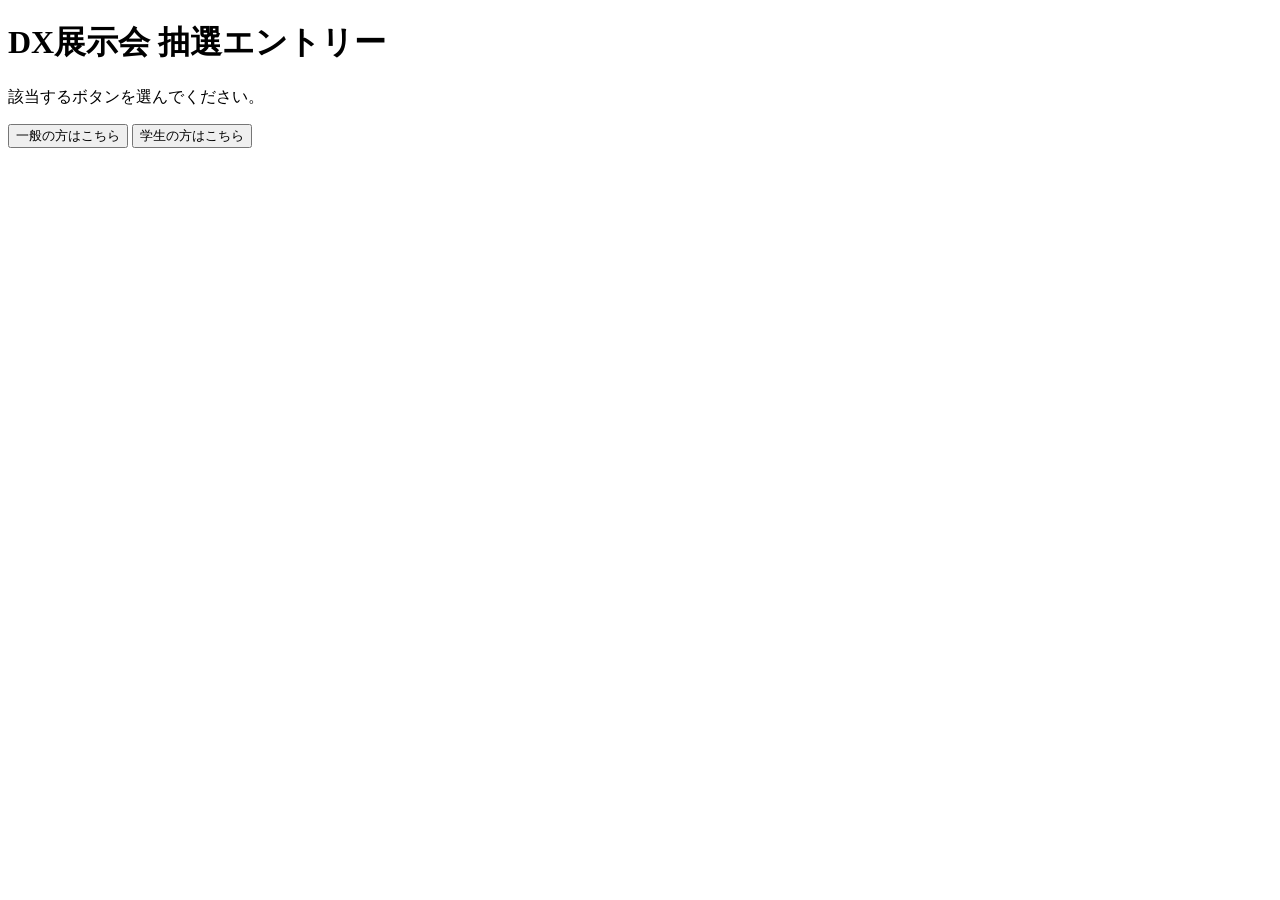
==== index.html @ 765ed49c "Create index.html" ====
<!DOCTYPE html>
<html lang="ja">
<head>
  <meta charset="UTF-8">
  <title>DX展示会 抽選エントリー</title>
  <meta name="viewport" content="width=device-width, initial-scale=1">
</head>
<body>
  <div class="entry-container">
    <h1>DX展示会 抽選エントリー</h1>
    <p>該当するボタンを選んでください。</p>

    <div class="entry-buttons">
      <button onclick="location.href='general.html'">
        一般の方はこちら
      </button>

      <button onclick="location.href='student.html'">
        学生の方はこちら
      </button>
    </div>
  </div>
</body>
</html>
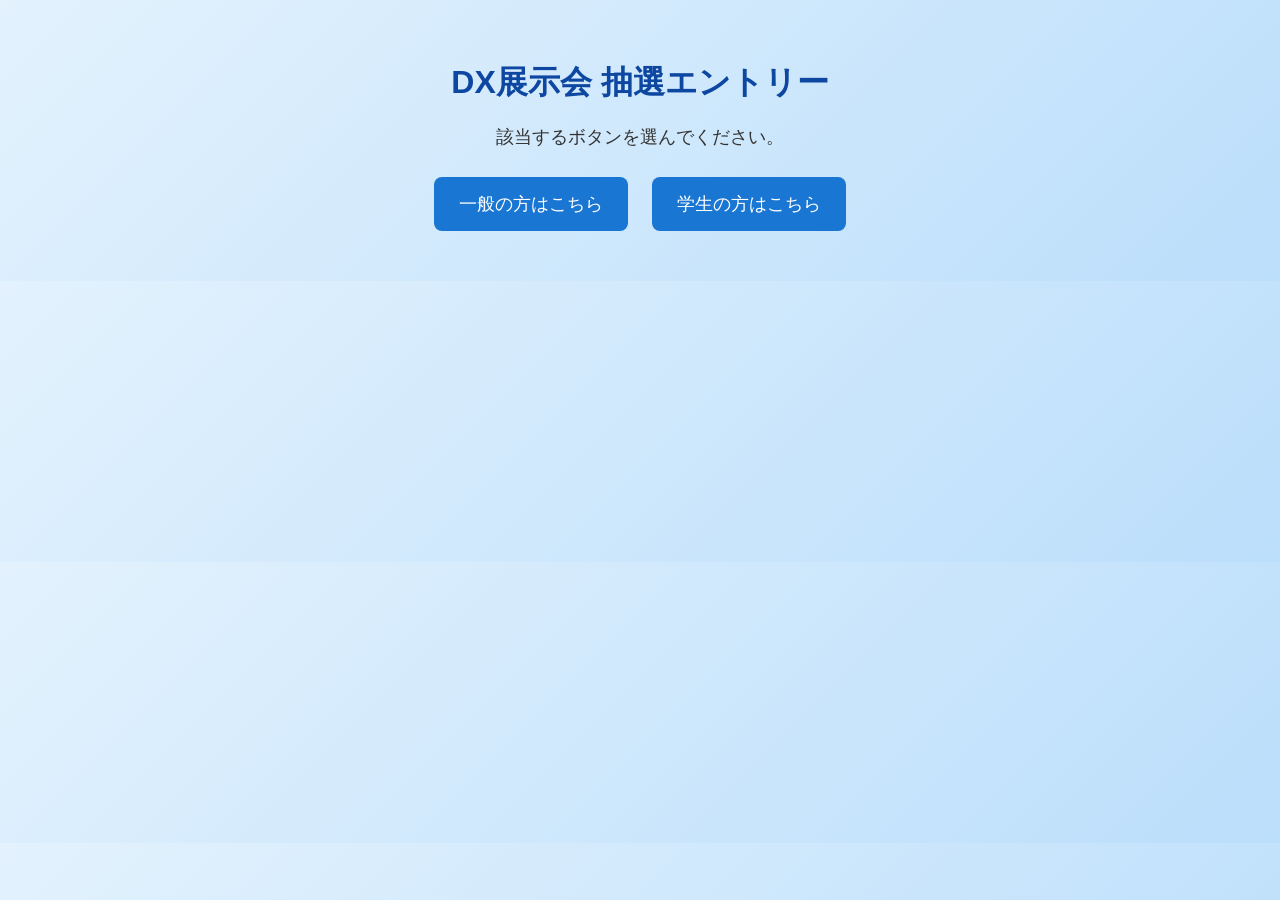
==== commit 355569da: "Update index.html" ====
--- a/index.html
+++ b/index.html
@@ -4,6 +4,7 @@
   <meta charset="UTF-8">
   <title>DX展示会 抽選エントリー</title>
   <meta name="viewport" content="width=device-width, initial-scale=1">
+  <link rel="stylesheet" href="style.css">
 </head>
 <body>
   <div class="entry-container">
--- a/style.css
+++ b/style.css
@@ -0,0 +1,42 @@
+body {
+  font-family: "Yu Gothic", sans-serif;
+  background: linear-gradient(135deg, #e3f2fd, #bbdefb);
+  margin: 0;
+  padding: 40px;
+  text-align: center;
+}
+
+h1 {
+  color: #0d47a1;
+  margin-bottom: 20px;
+}
+
+p {
+  font-size: 18px;
+  color: #333;
+}
+
+button {
+  background-color: #1976d2;
+  color: white;
+  border: none;
+  padding: 15px 25px;
+  font-size: 18px;
+  border-radius: 8px;
+  cursor: pointer;
+  margin: 10px;
+}
+
+button:hover {
+  background-color: #0d47a1;
+}
+
+input[type="text"] {
+  padding: 10px;
+  font-size: 16px;
+  width: 80%;
+  max-width: 300px;
+  margin-top: 10px;
+  border-radius: 6px;
+  border: 1px solid #90caf9;
+}
